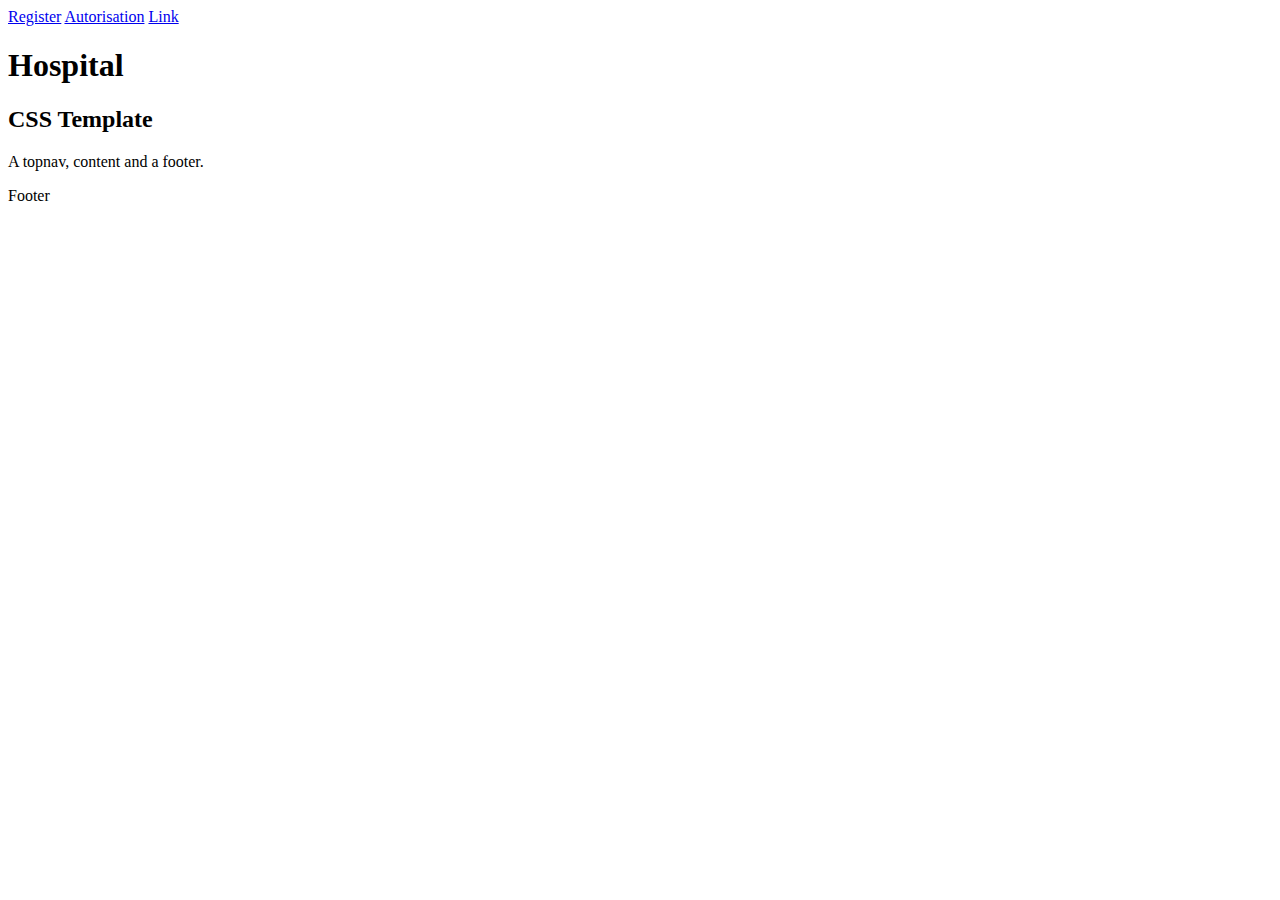
==== Hospital/src/main/resources/templates/index.html @ 2c8d6ab1 "jwt token" ====
<!DOCTYPE html>
<html lang="en" xmlns:th="http://www.thymeleaf.org">
<head>
    <meta charset="UTF-8">
    <title>MainPage</title>

    <link rel="stylesheet" type="text/css" href ="style.css"/>

</head>
<body>
<div class="topnav">
    <a href="/reg">Register</a>
    <a href="/aut">Autorisation</a>
    <a href="#">Link</a>
    <h1 class="HeaderText">Hospital</h1>
</div>

<div class="content">
    <h2>CSS Template</h2>
    <p>A topnav, content and a footer.</p>
</div>

<div class="footer">
    <p>Footer</p>
</div>
</body>
</html>
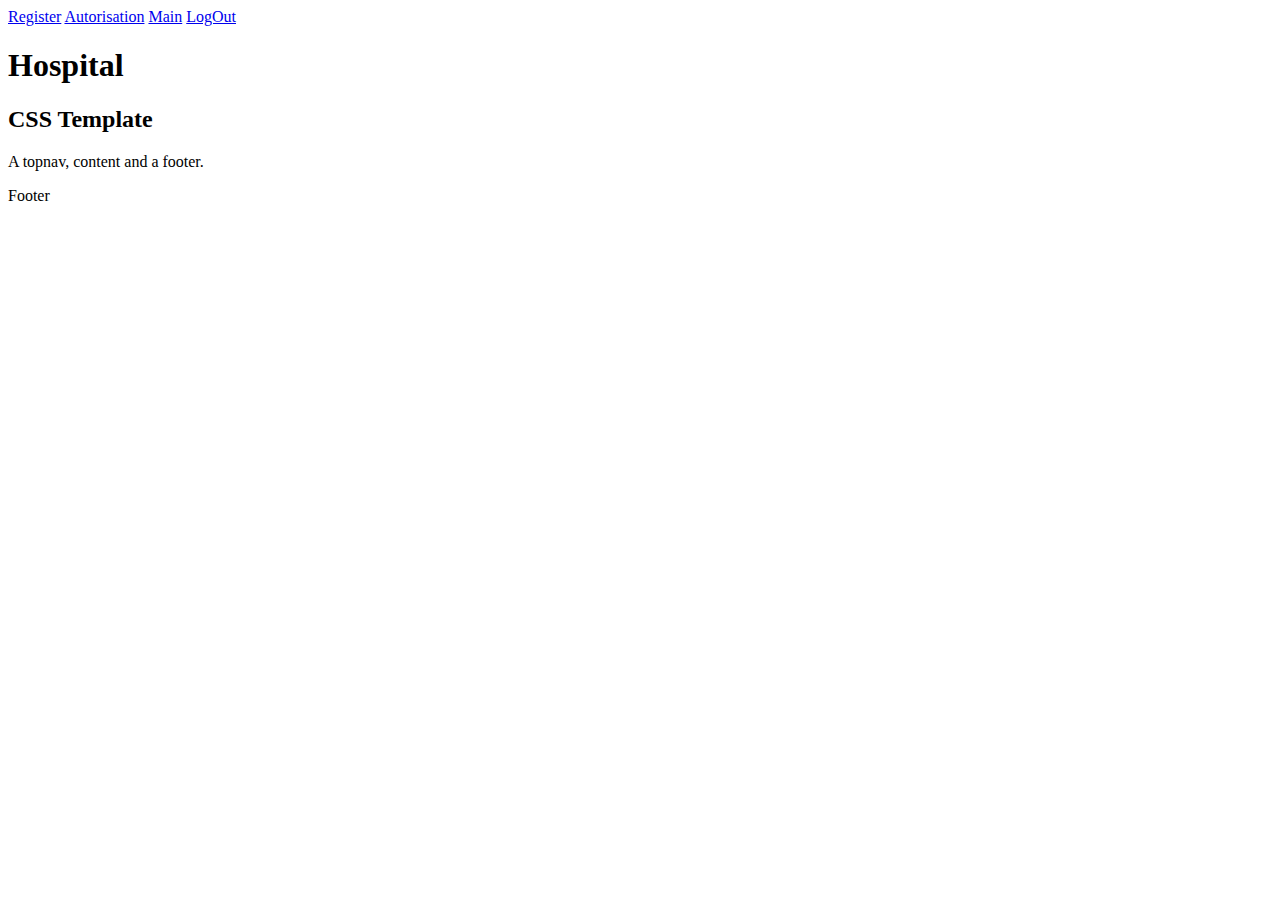
==== commit 0176b5a8: "admin api and page admin fihish" ====
--- a/Hospital/src/main/resources/templates/index.html
+++ b/Hospital/src/main/resources/templates/index.html
@@ -8,10 +8,12 @@
 
 </head>
 <body>
+
 <div class="topnav">
     <a href="/reg">Register</a>
     <a href="/aut">Autorisation</a>
-    <a href="#">Link</a>
+    <a href="/" >Main</a>
+    <a href="/" onclick="LogOut()">LogOut</a>
     <h1 class="HeaderText">Hospital</h1>
 </div>
 
@@ -22,6 +24,22 @@
 
 <div class="footer">
     <p>Footer</p>
+    <div id="admin1"> </div>
 </div>
+<script type="text/javascript">
+    function LogOut(){
+        localStorage.setItem('token', 0);
+        localStorage.setItem('email', 0);
+        localStorage.setItem('Role_id',0);
+        localStorage.setItem('User_id',0);
+    }
+    console.log(localStorage.getItem('Role_id'));
+    if(localStorage.getItem('Role_id')==="2"){
+        document.getElementById("admin1").innerHTML="<a href='/admin'>admin</a>";
+    }
+    else{
+        document.getElementById("admin1").innerHTML="";
+    }
+</script>
 </body>
 </html>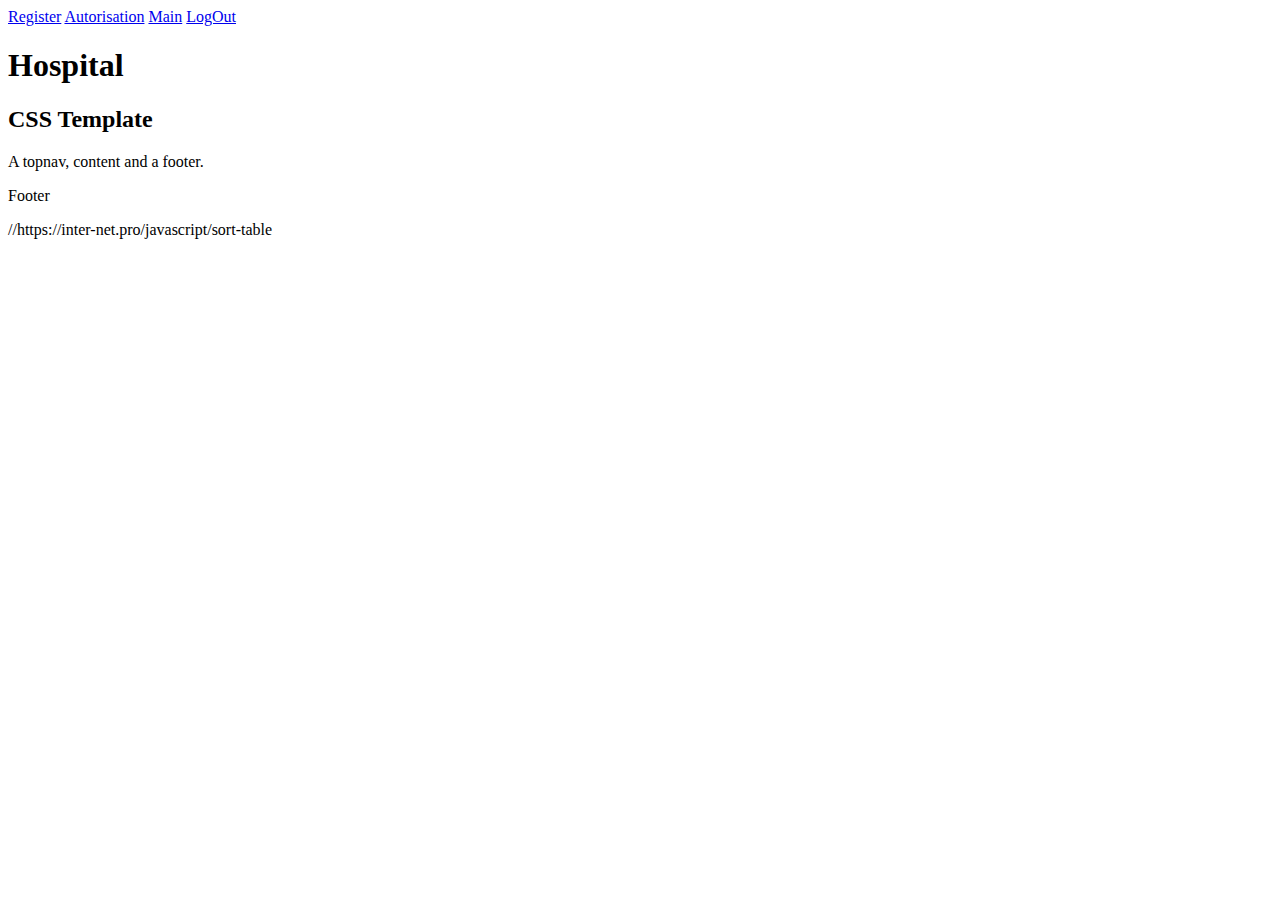
==== commit e9db50e0: "api client for patient and doctor and delete reception" ====
--- a/Hospital/src/main/resources/templates/index.html
+++ b/Hospital/src/main/resources/templates/index.html
@@ -24,21 +24,31 @@
 
 <div class="footer">
     <p>Footer</p>
-    <div id="admin1"> </div>
+    <div id="doc_or_patient"> </div>
+
 </div>
+//https://inter-net.pro/javascript/sort-table
 <script type="text/javascript">
     function LogOut(){
         localStorage.setItem('token', 0);
         localStorage.setItem('email', 0);
         localStorage.setItem('Role_id',0);
         localStorage.setItem('User_id',0);
+        localStorage.setItem('who',0);
+        document.getElementById('doc_or_patient').innerHTML="";
     }
     console.log(localStorage.getItem('Role_id'));
-    if(localStorage.getItem('Role_id')==="2"){
-        document.getElementById("admin1").innerHTML="<a href='/admin'>admin</a>";
+    if(localStorage.getItem('who')==="pat"){
+        document.getElementById('doc_or_patient').innerHTML="<a href='/patient'>Reception</a>";
+    }
+    else if(localStorage.getItem('who')==="doc"){
+        document.getElementById('doc_or_patient').innerHTML="<a href='/doctor'>Doctor</a>";
+    }
+    else if(localStorage.getItem('who')==="adm"){
+        document.getElementById('doc_or_patient').innerHTML="<a href='/admin'>Admin</a>";
     }
     else{
-        document.getElementById("admin1").innerHTML="";
+        document.getElementById('doc_or_patient').innerHTML="";
     }
 </script>
 </body>
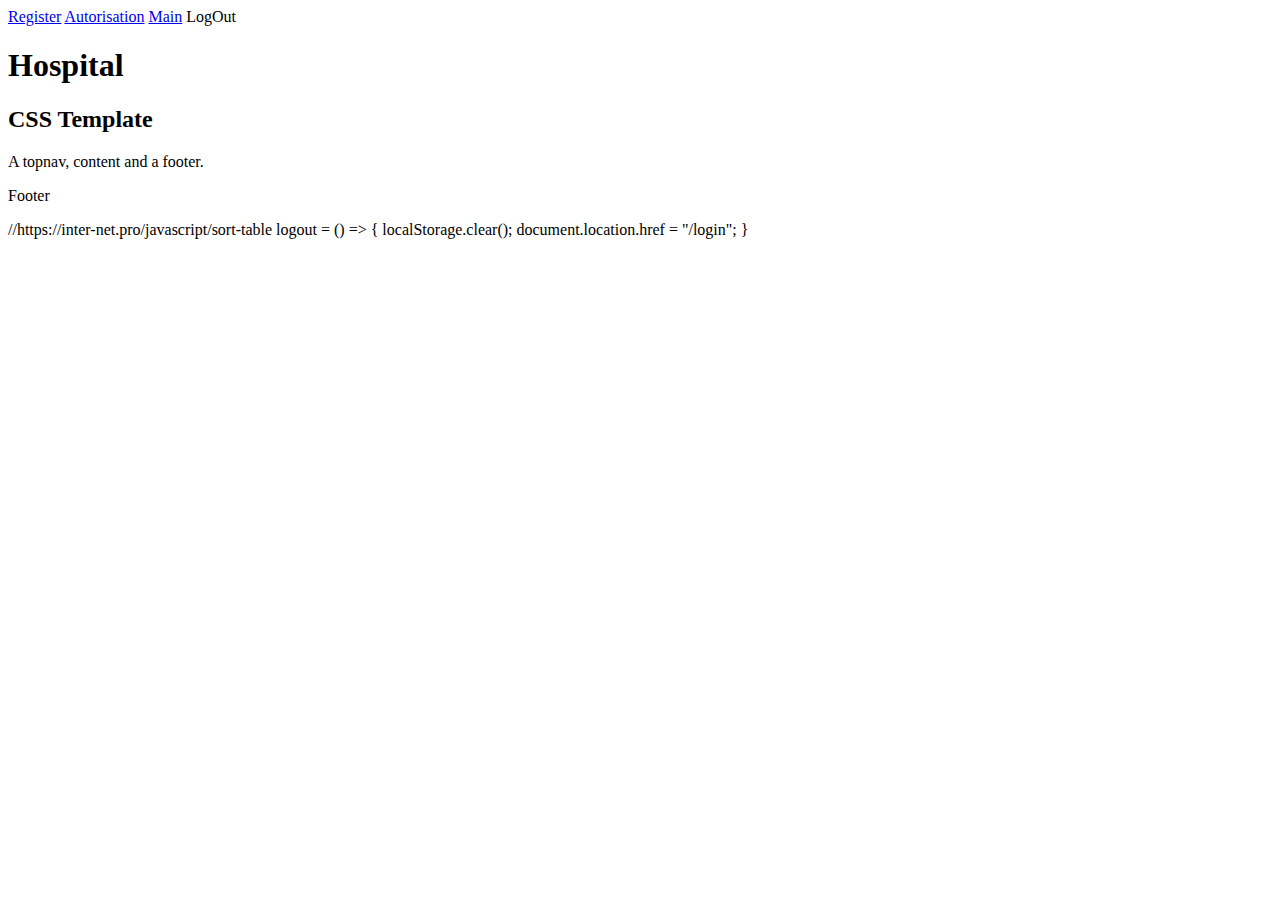
==== commit 1b1d9094: "pagination and logs" ====
--- a/Hospital/src/main/resources/templates/index.html
+++ b/Hospital/src/main/resources/templates/index.html
@@ -13,7 +13,7 @@
     <a href="/reg">Register</a>
     <a href="/aut">Autorisation</a>
     <a href="/" >Main</a>
-    <a href="/" onclick="LogOut()">LogOut</a>
+    <a  onclick="LogOut()">LogOut</a>
     <h1 class="HeaderText">Hospital</h1>
 </div>
 
@@ -30,11 +30,8 @@
 //https://inter-net.pro/javascript/sort-table
 <script type="text/javascript">
     function LogOut(){
-        localStorage.setItem('token', 0);
-        localStorage.setItem('email', 0);
-        localStorage.setItem('Role_id',0);
-        localStorage.setItem('User_id',0);
-        localStorage.setItem('who',0);
+        localStorage.clear();
+        document.location.href = "/aut";
         document.getElementById('doc_or_patient').innerHTML="";
     }
     console.log(localStorage.getItem('Role_id'));
@@ -52,4 +49,10 @@
     }
 </script>
 </body>
-</html>+</html>
+
+<!--document.location.href = "/login";-->
+logout = () => {
+localStorage.clear();
+document.location.href = "/login";
+}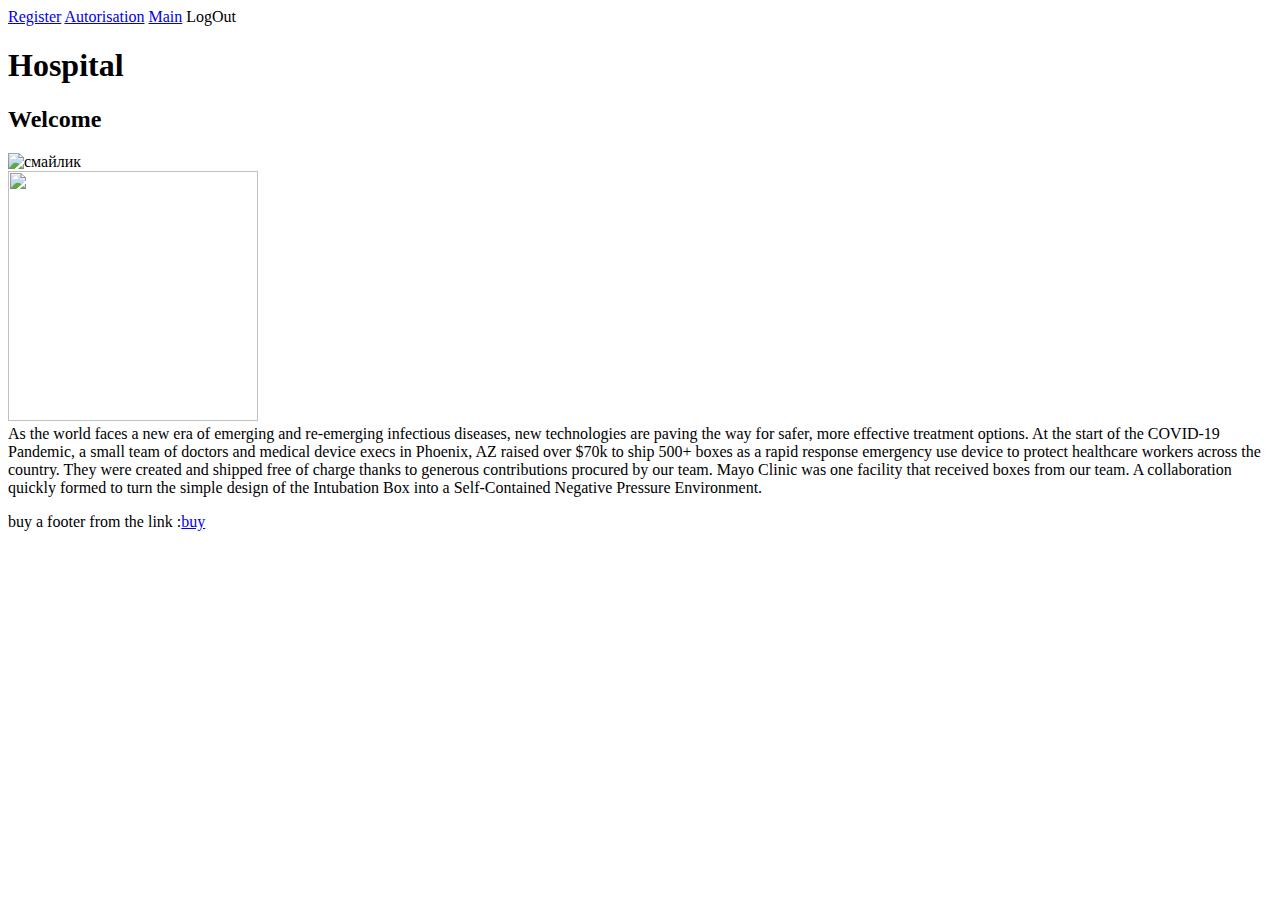
==== commit 0d09cf9f: "style" ====
--- a/Hospital/src/main/resources/templates/index.html
+++ b/Hospital/src/main/resources/templates/index.html
@@ -14,20 +14,39 @@
     <a href="/aut">Autorisation</a>
     <a href="/" >Main</a>
     <a  onclick="LogOut()">LogOut</a>
+    <div id="doc_or_patient"> </div>
     <h1 class="HeaderText">Hospital</h1>
+
 </div>
 
-<div class="content">
-    <h2>CSS Template</h2>
-    <p>A topnav, content and a footer.</p>
+<div class="content"  id="index_main">
+    <h2 >Welcome</h2>
+    <img src="https://static10.tgstat.ru/channels/_0/c6/c65b656e163573a7e05e18839666cf5d.jpg" alt="смайлик">
+    <div class="container1 src_link" >
+        <div class="row">
+            <div class="column img_src"  >
+                <img src="https://proza.ru/pics/2013/02/09/1650.jpg" width="250" height="250">
+            </div>
+            <div class="column" >
+                As the world faces a new era of emerging and re-emerging infectious diseases, new technologies are paving the way for safer, more effective treatment options.
+                At the start of the COVID-19 Pandemic, a small team of doctors and medical device execs in Phoenix, AZ raised over $70k to ship 500+
+                boxes as a rapid response emergency use device to protect healthcare workers across the country.
+                They were created and shipped free of charge thanks to generous contributions procured by our team.
+                Mayo Clinic was one facility that received boxes from our team.
+                A collaboration quickly formed to turn the simple design of the Intubation Box into a Self-Contained Negative Pressure Environment.
+            </div>
+            <div class="column" ></div>
+
+        </div>
+    </div>
+
 </div>
 
 <div class="footer">
-    <p>Footer</p>
-    <div id="doc_or_patient"> </div>
+    <p>buy a footer from the link :<a href="https://vk.com/kirysha.bolvako">buy</a></p>
 
 </div>
-//https://inter-net.pro/javascript/sort-table
+
 <script type="text/javascript">
     function LogOut(){
         localStorage.clear();
@@ -51,8 +70,3 @@
 </body>
 </html>
 
-<!--document.location.href = "/login";-->
-logout = () => {
-localStorage.clear();
-document.location.href = "/login";
-}